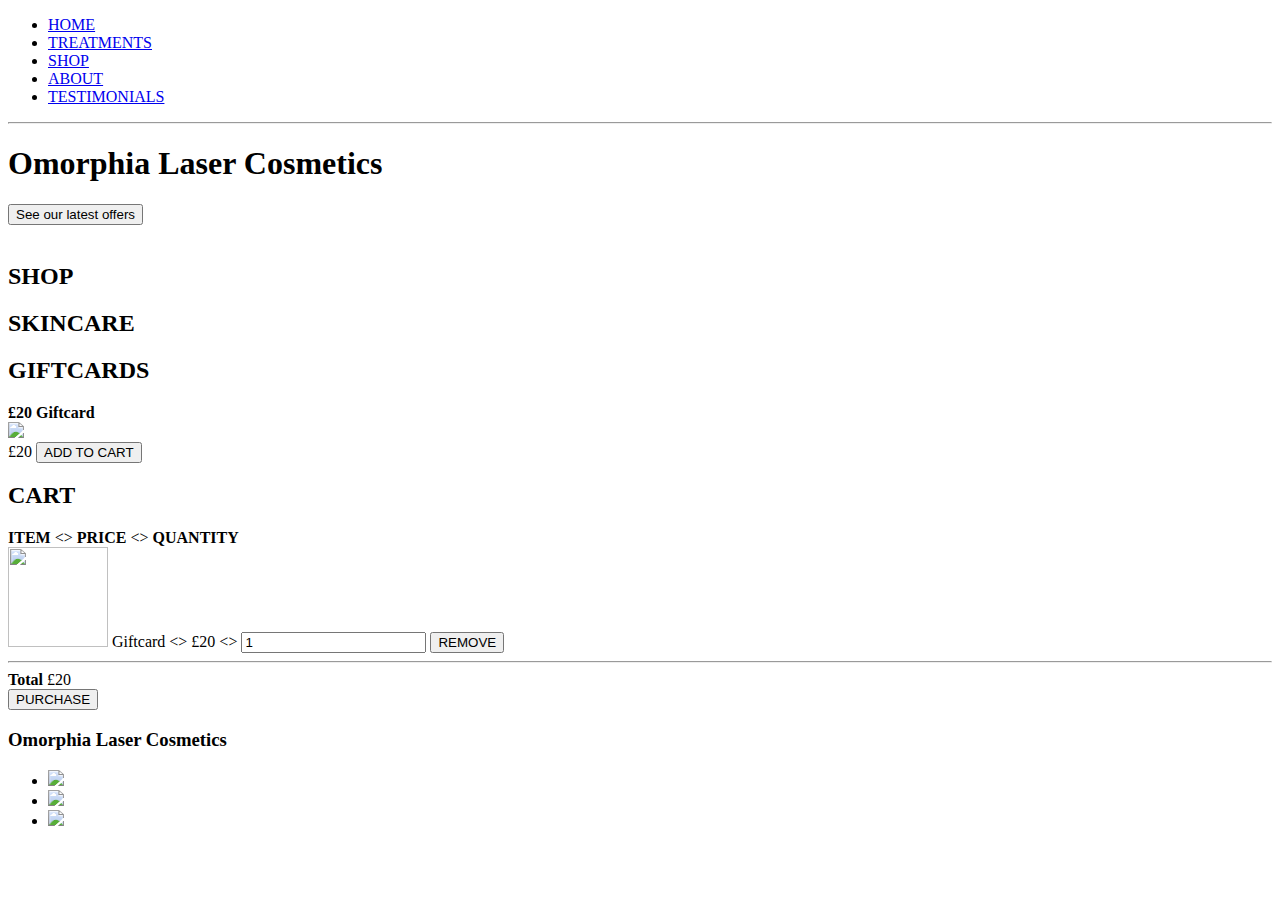
==== shop.html @ 242f484a "initial commit" ====
<!DOCTYPE html>
<html>
    <head>
        <title>Omorphia Laser Cosmetics | Shop</title>
        <meta name="description" content="This is the description">
    </head>
    <body>
        <header>
            <nav>
                <ul>
                    <li><a href="index.html">HOME</a></li>
                    <li><a href="treatments.html">TREATMENTS</a></li>
                    <li><a href="shop.html">SHOP</a></li>
                    <li><a href="about.html">ABOUT</a></li>
                    <li><a href="testimonials">TESTIMONIALS</a></li>
                </ul>
            </nav>
            <hr>
            <h1>Omorphia Laser Cosmetics</h1>
            <button>See our latest offers</button>
            <br>
            <br>
            <!-- TODO: find a background image -->
        </header>
        <section>
            <h2>SHOP</h2>
        </section>
        <section>
            <h2>SKINCARE</h2>
        </section>
        <section>
            <h2>GIFTCARDS</h2>
            <div>
                <div>
                    <strong>£20 Giftcard</strong>
                </div>
                <img src="Images/Giftcard.png">
                <div>
                    <span>£20</span>
                    <button role="button">ADD TO CART</button>
                </div>

            </div>

        </section>

        <section>
            <h2>CART</h2>
            <div>
                <strong>ITEM</strong>
                &lt;&gt;
                <strong>PRICE</strong>
                &lt;&gt;
                <strong>QUANTITY</strong>
            </div>
            <div>
                <img src="Images/Giftcard.png" width="100" height="100">
                <span>Giftcard</span>
                &lt;&gt;
                <span>£20</span>
                &lt;&gt;
                <input type="number" value="1">
                <button role="button">REMOVE</button>
            </div>
            <hr>
            <div>
                <strong>Total</strong>
                <span>£20</span>
            </div>
            <div>
                <button role="button">PURCHASE</button>
            </div>
        </section>
            
        </section>

        <footer>
            <h3>Omorphia Laser Cosmetics</h3>
            <ul>
                <li>
                    <a href="https://Facebook.com/Omorphialasercosmetics" target="_blank"  >
                        <img src="Images/Facebook Logo.png">
                    </a>
                </li>
                <li>
                    <a href="https://instagram.com/Omorphialasercosmetics" target="_blank">
                        <img src="Images/Instagram Logo.png">
                    </a>
                </li>
                <li>
                    <a href="https://TikTok.com/Omorphialasercosmetics" target="_blank">
                        <img src="Images/TikTok Logo.png">
                    </a>
                </li>
            </ul>
        </footer>
    </body>
</html>
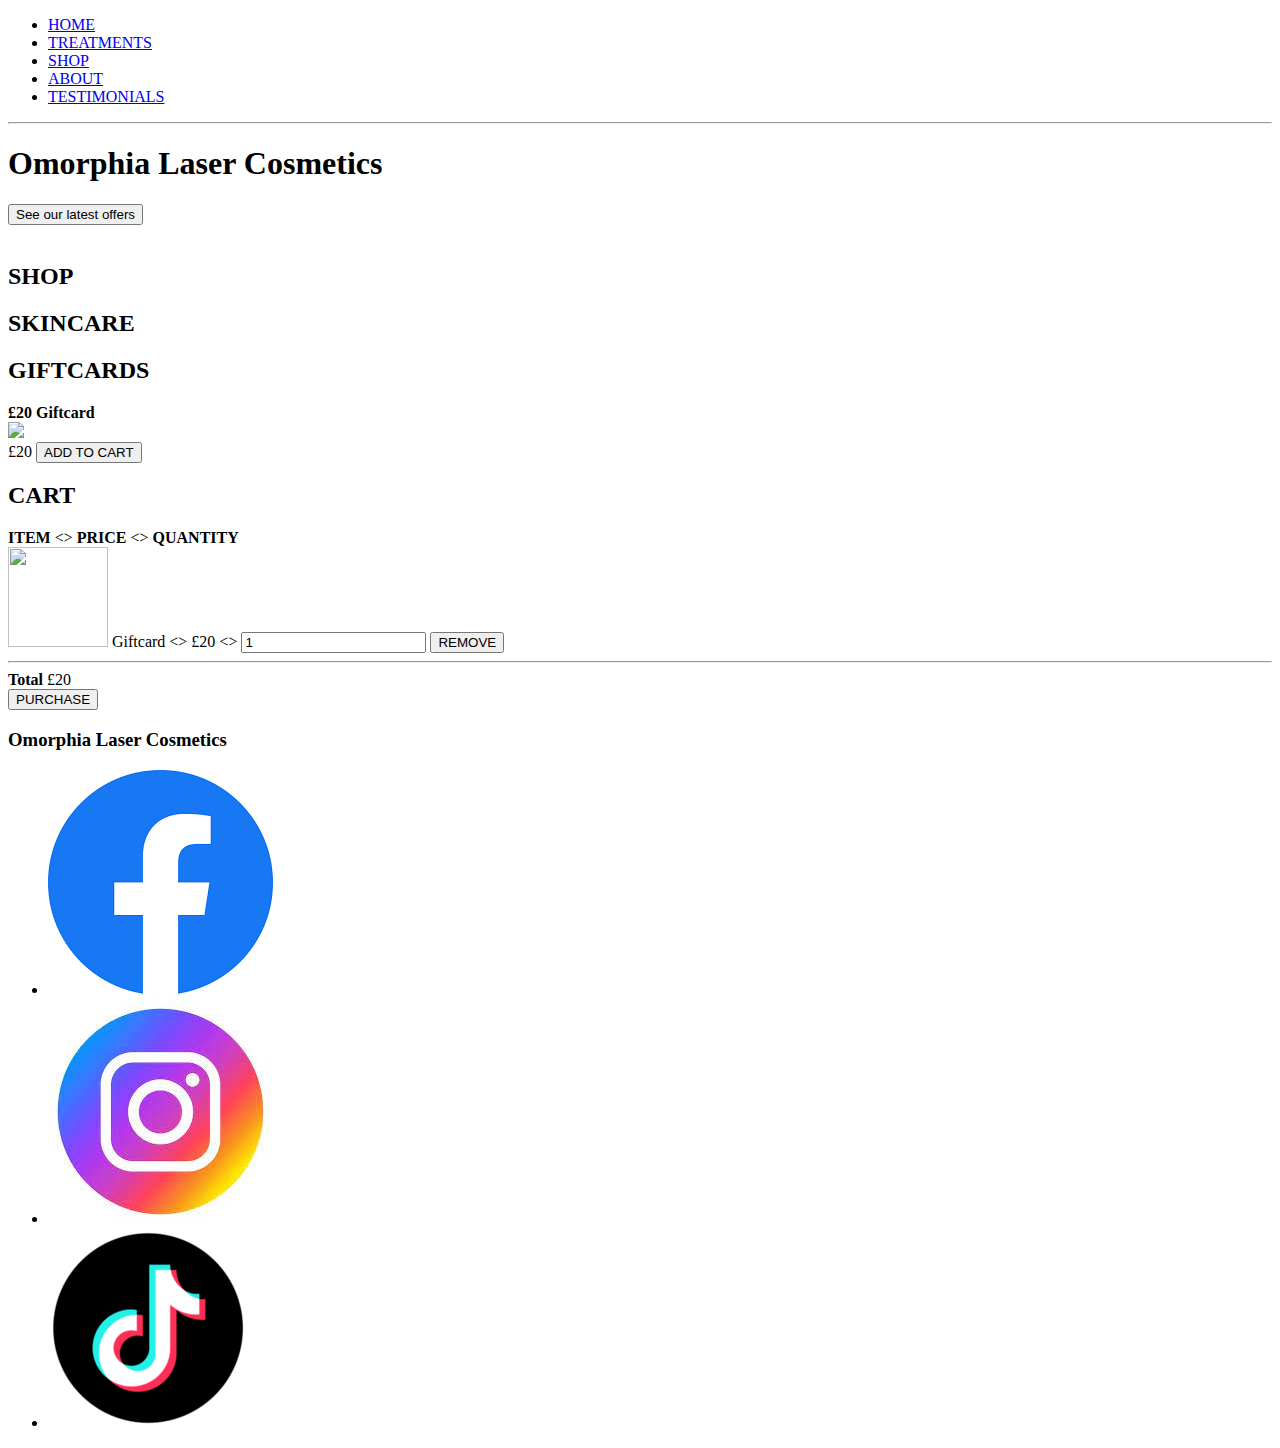
==== commit 11da9a71: "added photos" ====
--- a/shop.html
+++ b/shop.html
@@ -79,17 +79,17 @@
             <ul>
                 <li>
                     <a href="https://Facebook.com/Omorphialasercosmetics" target="_blank"  >
-                        <img src="Images/Facebook Logo.png">
+                        <img src="./assets/images/Facebook-Logo.png">
                     </a>
                 </li>
                 <li>
                     <a href="https://instagram.com/Omorphialasercosmetics" target="_blank">
-                        <img src="Images/Instagram Logo.png">
+                        <img src="./assets/images/Instagram-Logo.png">
                     </a>
                 </li>
                 <li>
                     <a href="https://TikTok.com/Omorphialasercosmetics" target="_blank">
-                        <img src="Images/TikTok Logo.png">
+                        <img src="./assets/images/Tiktok-logo.png">
                     </a>
                 </li>
             </ul>
